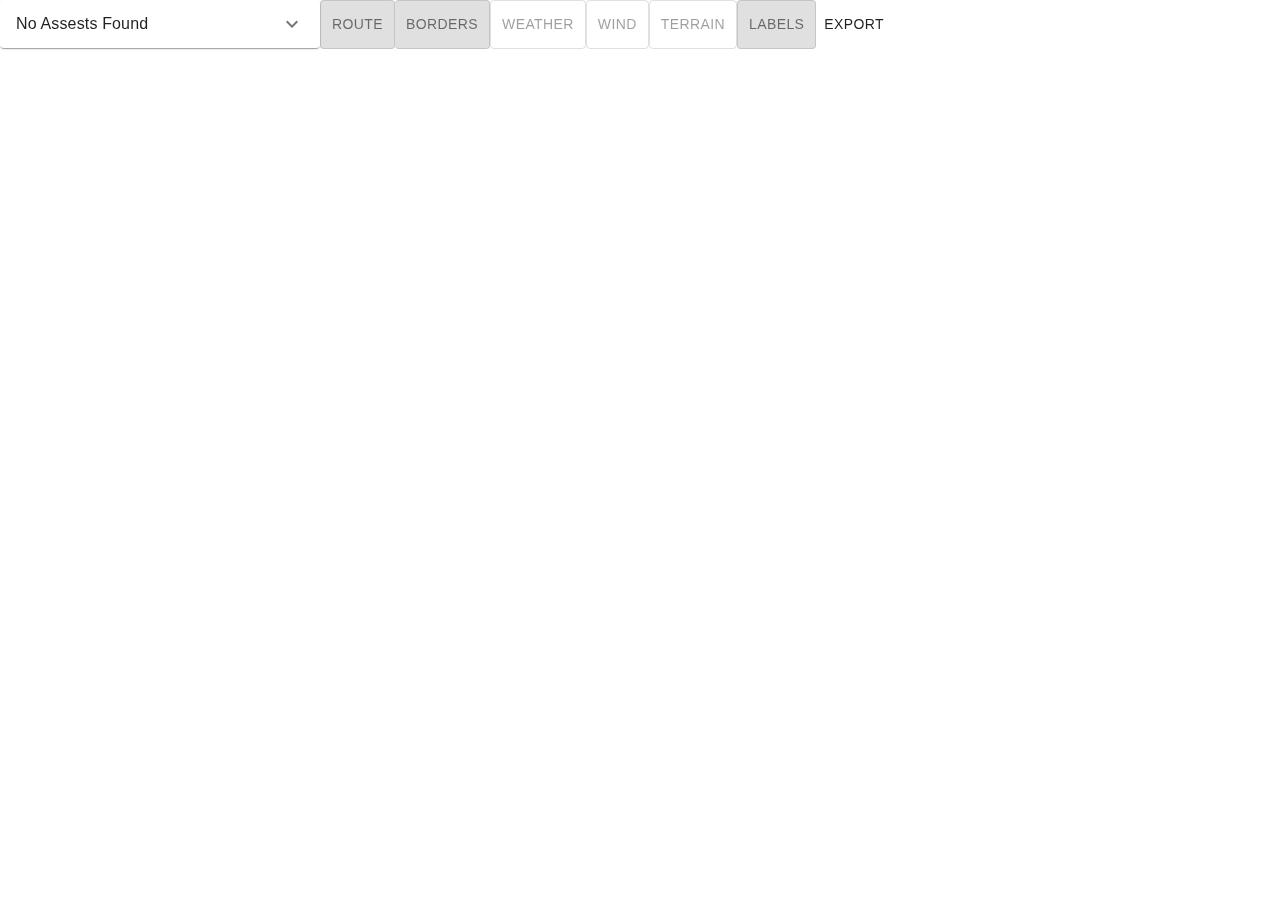
==== index.html @ 66386f0d "new build" ====
<!doctype html>
<html>

<head>
    <meta charset="utf-8">
    <meta name="viewport" content="width=device-width,initial-scale=1">
    <title>AR Demonstration</title>
    <script src="./aframe.min.js"></script>
    <script src="./aframe-ar.js"></script>
    <link href="/static/css/main.6dfc71b2.chunk.css" rel="stylesheet">
</head>

<body id="body" style="margin:0;overflow:hidden">
    <div id="ar-root">
        <a-scene vr-mode-ui="enabled: false" renderer="sortObjects: true;"
            renderer="antialias: true; logarithmicDepthBuffer: true; colorManagement: true; sortObjects: true;">
            <a-assets><img id="terrain" src="terrain.png"> <img id="weather" src="weather.png"> <img id="windBarb01"
                    src="windBarb01.png"> <img id="windBarb02" src="windBarb02.png"> <img id="windBarb03"
                    src="windBarb03.png"> <img id="windBarb04" src="windBarb04.png"> <img id="windBarb05"
                    src="windBarb05.png"></a-assets>
            <a-camera look-controls-enabled="false" wasd-controls-enabled="false" />
            <a-marker id="anchor" type="pattern" url="./patternlogo.patt" smooth="true">
                <a-entity id="terrain-layer"></a-entity>
                <a-entity id="dynamic-layer"></a-entity>
                <a-entity id="orbit-layer"></a-entity>
                <a-entity id="wind-layer"></a-entity>
                <a-entity id="weather-layer"></a-entity>
                <a-entity id="borders-layer"></a-entity>
            </a-marker>
            <a-marker id="marker1" type="pattern" url="./pattern-marker1.patt" smooth="true"></a-marker>
            <a-marker id="marker2" type="pattern" url="./pattern-marker2.patt" smooth="true"></a-marker>
            <a-marker id="marker3" type="pattern" url="./pattern-marker3.patt" smooth="true"></a-marker>
            <a-marker id="marker4" type="pattern" url="./pattern-marker4.patt" smooth="true"></a-marker>
            <a-marker id="marker5" type="pattern" url="./pattern-marker5.patt" smooth="true"></a-marker>
            <a-marker id="marker6" type="pattern" url="./pattern-marker6.patt" smooth="true"></a-marker>
            <a-marker id="marker7" type="pattern" url="./pattern-marker7.patt" smooth="true"></a-marker>
            <a-marker id="marker8" type="pattern" url="./pattern-marker8.patt" smooth="true"></a-marker>
        </a-scene>
    </div>
    <div id="react-root"></div>
    <script>!function (e) { function r(r) { for (var n, i, l = r[0], a = r[1], f = r[2], c = 0, s = []; c < l.length; c++)i = l[c], Object.prototype.hasOwnProperty.call(o, i) && o[i] && s.push(o[i][0]), o[i] = 0; for (n in a) Object.prototype.hasOwnProperty.call(a, n) && (e[n] = a[n]); for (p && p(r); s.length;)s.shift()(); return u.push.apply(u, f || []), t() } function t() { for (var e, r = 0; r < u.length; r++) { for (var t = u[r], n = !0, l = 1; l < t.length; l++) { var a = t[l]; 0 !== o[a] && (n = !1) } n && (u.splice(r--, 1), e = i(i.s = t[0])) } return e } var n = {}, o = { 1: 0 }, u = []; function i(r) { if (n[r]) return n[r].exports; var t = n[r] = { i: r, l: !1, exports: {} }; return e[r].call(t.exports, t, t.exports, i), t.l = !0, t.exports } i.m = e, i.c = n, i.d = function (e, r, t) { i.o(e, r) || Object.defineProperty(e, r, { enumerable: !0, get: t }) }, i.r = function (e) { "undefined" != typeof Symbol && Symbol.toStringTag && Object.defineProperty(e, Symbol.toStringTag, { value: "Module" }), Object.defineProperty(e, "__esModule", { value: !0 }) }, i.t = function (e, r) { if (1 & r && (e = i(e)), 8 & r) return e; if (4 & r && "object" == typeof e && e && e.__esModule) return e; var t = Object.create(null); if (i.r(t), Object.defineProperty(t, "default", { enumerable: !0, value: e }), 2 & r && "string" != typeof e) for (var n in e) i.d(t, n, function (r) { return e[r] }.bind(null, n)); return t }, i.n = function (e) { var r = e && e.__esModule ? function () { return e.default } : function () { return e }; return i.d(r, "a", r), r }, i.o = function (e, r) { return Object.prototype.hasOwnProperty.call(e, r) }, i.p = "/"; var l = this.webpackJsonpwhiteboard = this.webpackJsonpwhiteboard || [], a = l.push.bind(l); l.push = r, l = l.slice(); for (var f = 0; f < l.length; f++)r(l[f]); var p = a; t() }([])</script>
    <script src="./static/js/2.b13409dd.chunk.js"></script>
    <script src="./static/js/main.9fa9a905.chunk.js"></script>
</body>

</html>
---- static/css/main.6dfc71b2.chunk.css ----
.popup-content{padding:10px;color:#050505;background-color:#fcf7f8;border:1px solid rgba(0,0,0,.05)}
/*# sourceMappingURL=main.6dfc71b2.chunk.css.map */
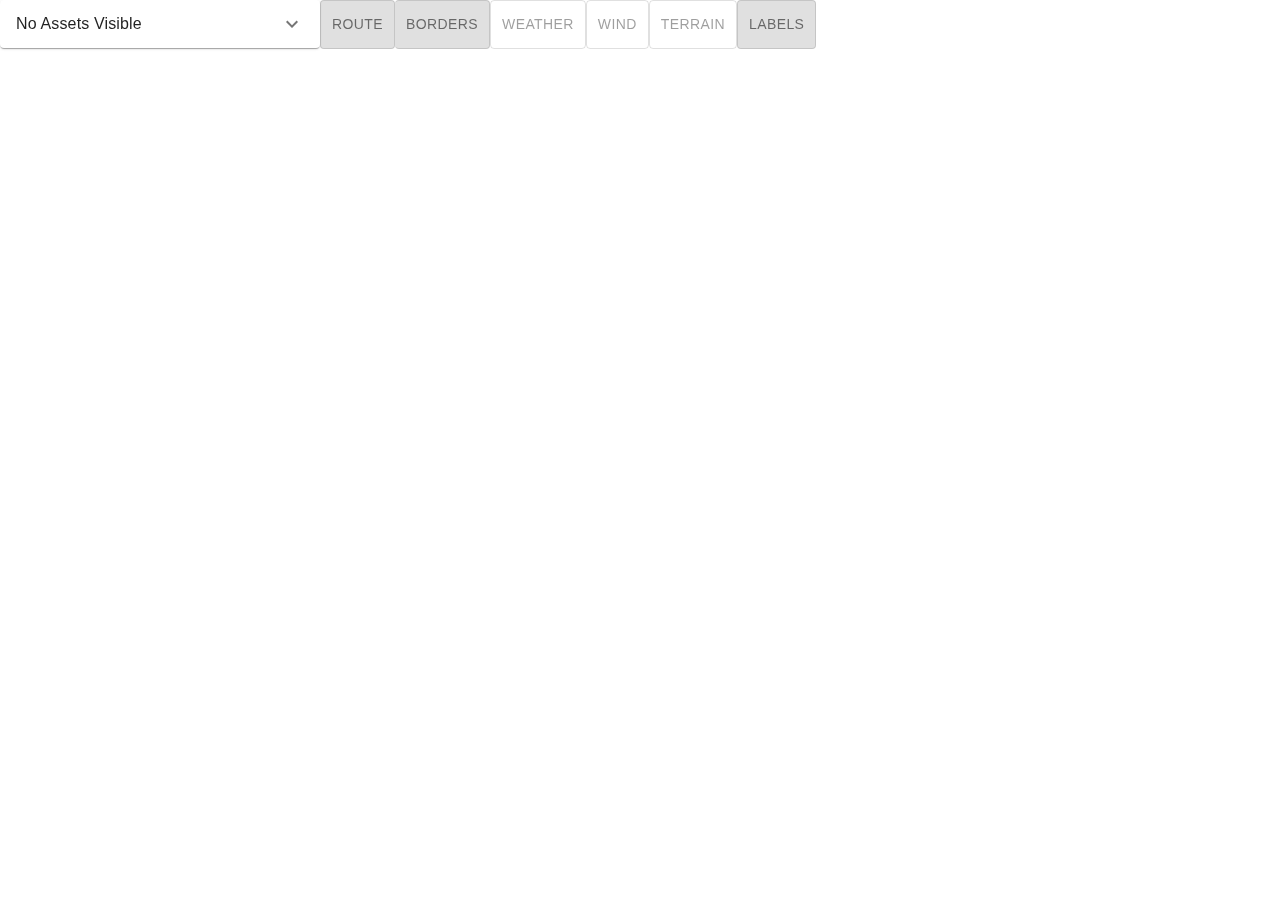
==== commit 1eb4c79f: "Last build without stretch" ====
--- a/index.html
+++ b/index.html
@@ -39,8 +39,8 @@
     </div>
     <div id="react-root"></div>
     <script>!function (e) { function r(r) { for (var n, i, l = r[0], a = r[1], f = r[2], c = 0, s = []; c < l.length; c++)i = l[c], Object.prototype.hasOwnProperty.call(o, i) && o[i] && s.push(o[i][0]), o[i] = 0; for (n in a) Object.prototype.hasOwnProperty.call(a, n) && (e[n] = a[n]); for (p && p(r); s.length;)s.shift()(); return u.push.apply(u, f || []), t() } function t() { for (var e, r = 0; r < u.length; r++) { for (var t = u[r], n = !0, l = 1; l < t.length; l++) { var a = t[l]; 0 !== o[a] && (n = !1) } n && (u.splice(r--, 1), e = i(i.s = t[0])) } return e } var n = {}, o = { 1: 0 }, u = []; function i(r) { if (n[r]) return n[r].exports; var t = n[r] = { i: r, l: !1, exports: {} }; return e[r].call(t.exports, t, t.exports, i), t.l = !0, t.exports } i.m = e, i.c = n, i.d = function (e, r, t) { i.o(e, r) || Object.defineProperty(e, r, { enumerable: !0, get: t }) }, i.r = function (e) { "undefined" != typeof Symbol && Symbol.toStringTag && Object.defineProperty(e, Symbol.toStringTag, { value: "Module" }), Object.defineProperty(e, "__esModule", { value: !0 }) }, i.t = function (e, r) { if (1 & r && (e = i(e)), 8 & r) return e; if (4 & r && "object" == typeof e && e && e.__esModule) return e; var t = Object.create(null); if (i.r(t), Object.defineProperty(t, "default", { enumerable: !0, value: e }), 2 & r && "string" != typeof e) for (var n in e) i.d(t, n, function (r) { return e[r] }.bind(null, n)); return t }, i.n = function (e) { var r = e && e.__esModule ? function () { return e.default } : function () { return e }; return i.d(r, "a", r), r }, i.o = function (e, r) { return Object.prototype.hasOwnProperty.call(e, r) }, i.p = "/"; var l = this.webpackJsonpwhiteboard = this.webpackJsonpwhiteboard || [], a = l.push.bind(l); l.push = r, l = l.slice(); for (var f = 0; f < l.length; f++)r(l[f]); var p = a; t() }([])</script>
-    <script src="./static/js/2.b13409dd.chunk.js"></script>
-    <script src="./static/js/main.9fa9a905.chunk.js"></script>
+    <script src="./static/js/2.ac63bb17.chunk.js"></script>
+    <script src="./static/js/main.d2cc579e.chunk.js"></script>
 </body>
 
 </html>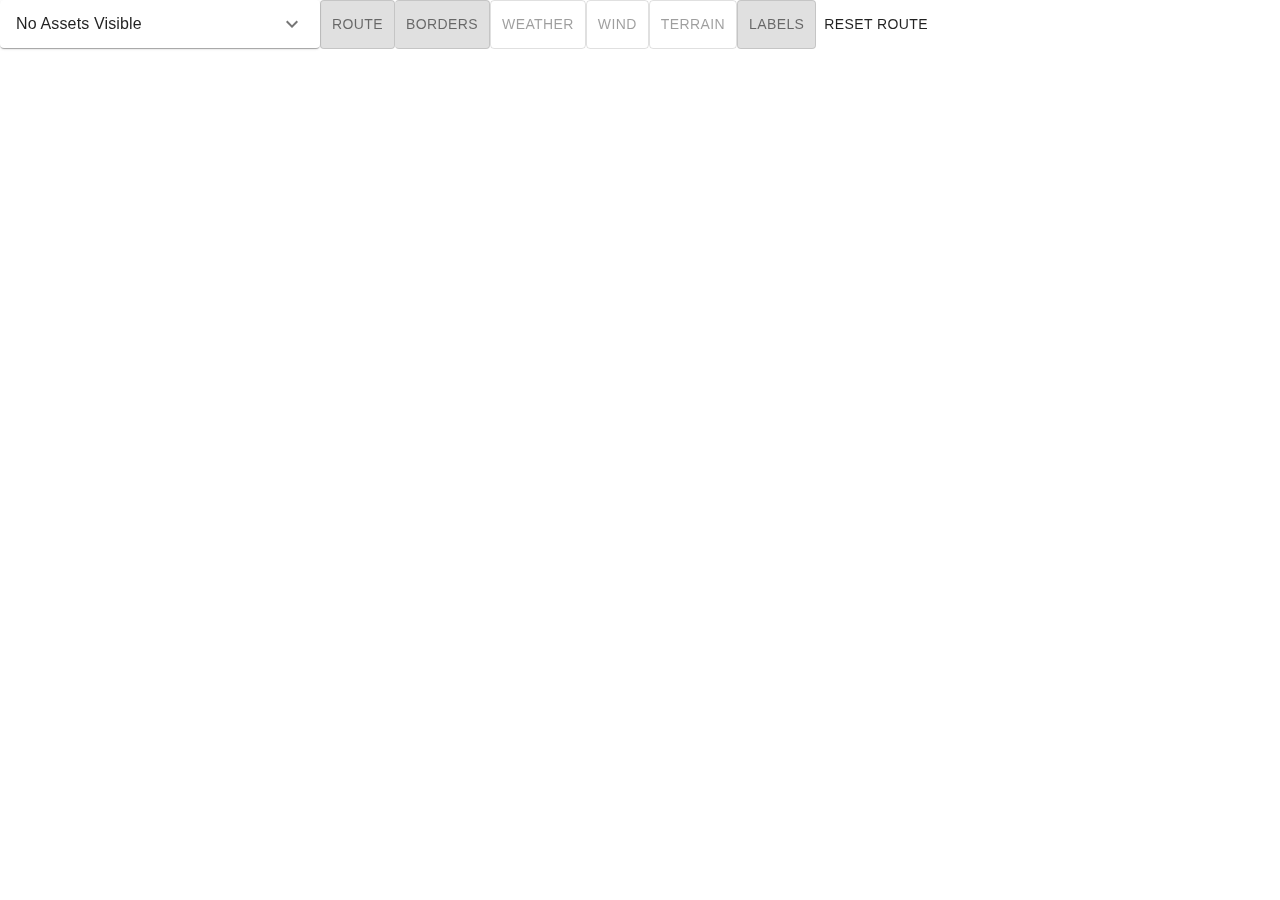
==== commit 3f3f14eb: "Added Reset Route" ====
--- a/index.html
+++ b/index.html
@@ -39,8 +39,8 @@
     </div>
     <div id="react-root"></div>
     <script>!function (e) { function r(r) { for (var n, i, l = r[0], a = r[1], f = r[2], c = 0, s = []; c < l.length; c++)i = l[c], Object.prototype.hasOwnProperty.call(o, i) && o[i] && s.push(o[i][0]), o[i] = 0; for (n in a) Object.prototype.hasOwnProperty.call(a, n) && (e[n] = a[n]); for (p && p(r); s.length;)s.shift()(); return u.push.apply(u, f || []), t() } function t() { for (var e, r = 0; r < u.length; r++) { for (var t = u[r], n = !0, l = 1; l < t.length; l++) { var a = t[l]; 0 !== o[a] && (n = !1) } n && (u.splice(r--, 1), e = i(i.s = t[0])) } return e } var n = {}, o = { 1: 0 }, u = []; function i(r) { if (n[r]) return n[r].exports; var t = n[r] = { i: r, l: !1, exports: {} }; return e[r].call(t.exports, t, t.exports, i), t.l = !0, t.exports } i.m = e, i.c = n, i.d = function (e, r, t) { i.o(e, r) || Object.defineProperty(e, r, { enumerable: !0, get: t }) }, i.r = function (e) { "undefined" != typeof Symbol && Symbol.toStringTag && Object.defineProperty(e, Symbol.toStringTag, { value: "Module" }), Object.defineProperty(e, "__esModule", { value: !0 }) }, i.t = function (e, r) { if (1 & r && (e = i(e)), 8 & r) return e; if (4 & r && "object" == typeof e && e && e.__esModule) return e; var t = Object.create(null); if (i.r(t), Object.defineProperty(t, "default", { enumerable: !0, value: e }), 2 & r && "string" != typeof e) for (var n in e) i.d(t, n, function (r) { return e[r] }.bind(null, n)); return t }, i.n = function (e) { var r = e && e.__esModule ? function () { return e.default } : function () { return e }; return i.d(r, "a", r), r }, i.o = function (e, r) { return Object.prototype.hasOwnProperty.call(e, r) }, i.p = "/"; var l = this.webpackJsonpwhiteboard = this.webpackJsonpwhiteboard || [], a = l.push.bind(l); l.push = r, l = l.slice(); for (var f = 0; f < l.length; f++)r(l[f]); var p = a; t() }([])</script>
-    <script src="./static/js/2.ac63bb17.chunk.js"></script>
-    <script src="./static/js/main.d2cc579e.chunk.js"></script>
+    <script src="./static/js/2.e756c28c.chunk.js"></script>
+    <script src="./static/js/main.2ccf4034.chunk.js"></script>
 </body>
 
 </html>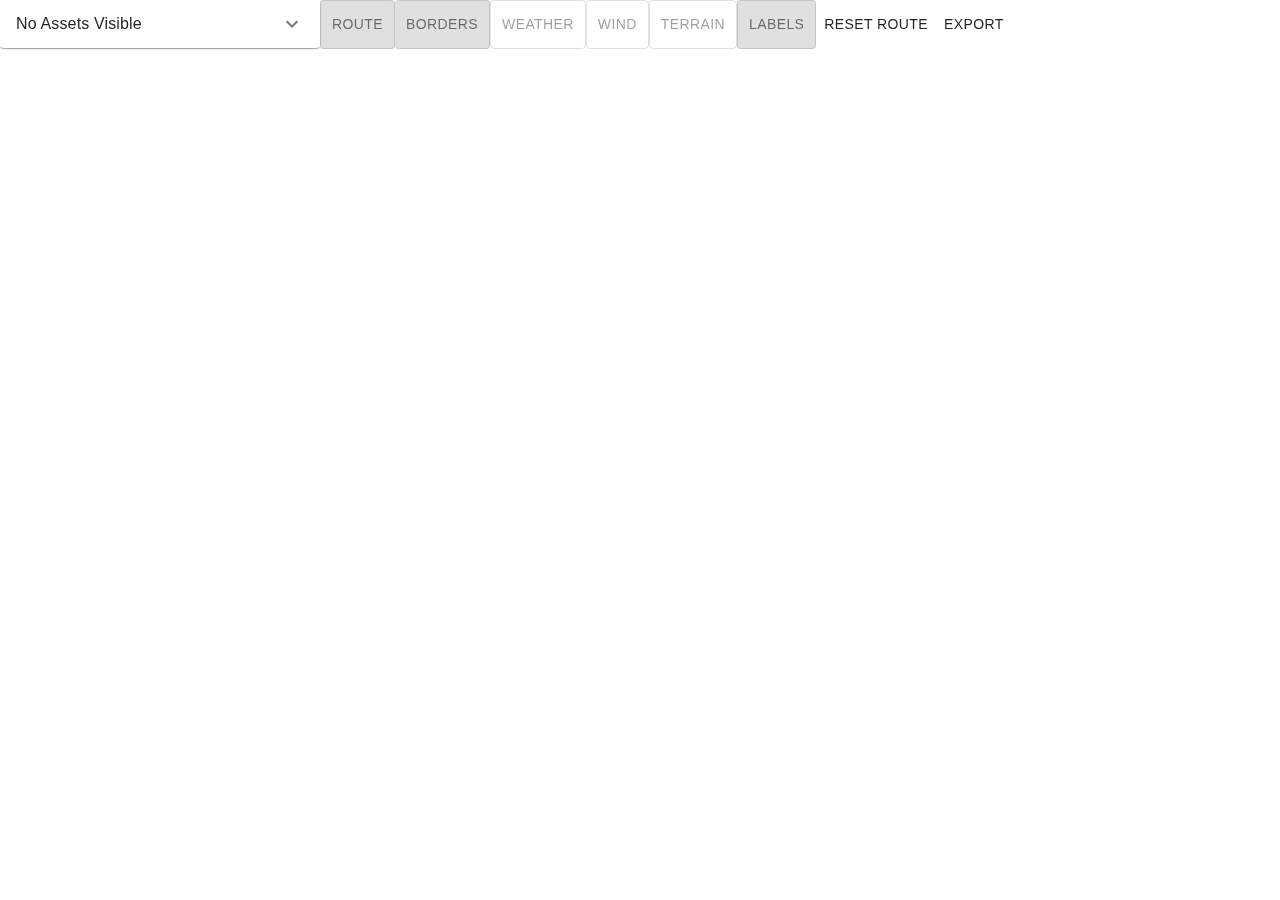
==== commit 9c32ea4b: "new build" ====
--- a/index.html
+++ b/index.html
@@ -39,8 +39,8 @@
     </div>
     <div id="react-root"></div>
     <script>!function (e) { function r(r) { for (var n, i, l = r[0], a = r[1], f = r[2], c = 0, s = []; c < l.length; c++)i = l[c], Object.prototype.hasOwnProperty.call(o, i) && o[i] && s.push(o[i][0]), o[i] = 0; for (n in a) Object.prototype.hasOwnProperty.call(a, n) && (e[n] = a[n]); for (p && p(r); s.length;)s.shift()(); return u.push.apply(u, f || []), t() } function t() { for (var e, r = 0; r < u.length; r++) { for (var t = u[r], n = !0, l = 1; l < t.length; l++) { var a = t[l]; 0 !== o[a] && (n = !1) } n && (u.splice(r--, 1), e = i(i.s = t[0])) } return e } var n = {}, o = { 1: 0 }, u = []; function i(r) { if (n[r]) return n[r].exports; var t = n[r] = { i: r, l: !1, exports: {} }; return e[r].call(t.exports, t, t.exports, i), t.l = !0, t.exports } i.m = e, i.c = n, i.d = function (e, r, t) { i.o(e, r) || Object.defineProperty(e, r, { enumerable: !0, get: t }) }, i.r = function (e) { "undefined" != typeof Symbol && Symbol.toStringTag && Object.defineProperty(e, Symbol.toStringTag, { value: "Module" }), Object.defineProperty(e, "__esModule", { value: !0 }) }, i.t = function (e, r) { if (1 & r && (e = i(e)), 8 & r) return e; if (4 & r && "object" == typeof e && e && e.__esModule) return e; var t = Object.create(null); if (i.r(t), Object.defineProperty(t, "default", { enumerable: !0, value: e }), 2 & r && "string" != typeof e) for (var n in e) i.d(t, n, function (r) { return e[r] }.bind(null, n)); return t }, i.n = function (e) { var r = e && e.__esModule ? function () { return e.default } : function () { return e }; return i.d(r, "a", r), r }, i.o = function (e, r) { return Object.prototype.hasOwnProperty.call(e, r) }, i.p = "/"; var l = this.webpackJsonpwhiteboard = this.webpackJsonpwhiteboard || [], a = l.push.bind(l); l.push = r, l = l.slice(); for (var f = 0; f < l.length; f++)r(l[f]); var p = a; t() }([])</script>
-    <script src="./static/js/2.e756c28c.chunk.js"></script>
-    <script src="./static/js/main.2ccf4034.chunk.js"></script>
+    <script src="./static/js/2.cf91651e.chunk.js"></script>
+    <script src="./static/js/main.a3ffbbcc.chunk.js"></script>
 </body>
 
 </html>